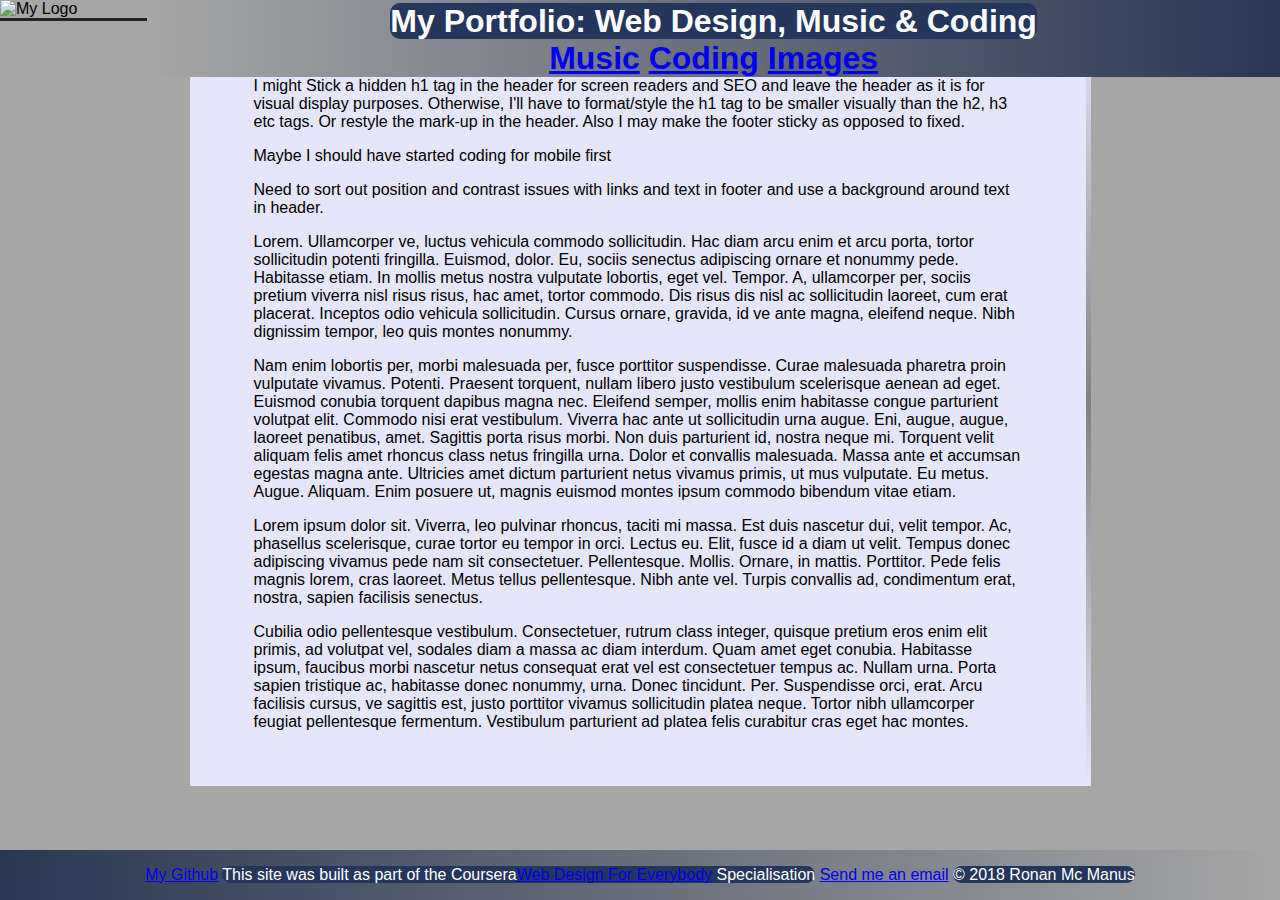
==== index.html @ 630af3b8 "Still quite a bit to do but gotta start somewhere" ====
<!DOCTYPE html>
	<html lang="en">
		<head>
			<meta charset="utf-8">
			<link type="text/css" rel = "stylesheet" href="port.css">
			<title>Ronan Mc Manus Portfolio</title>
		</head>
		<body>
			<header>
			<h1 class="hidden">Web Design, Coding and Music Portfolio for Ronan Mc Manus</h1>
				<img src="images/m_w_logo.png" alt="My Logo">
				<div class="hdr">
					<span class="cntrst">My Portfolio: Web Design, Music &amp; Coding</span>
						<nav>
							<a href="music.html">Music</a>
							<a href="coding.html">Coding</a>
							<a href="images.html">Images</a>
						</nav>

				</div>
			</header>
				<div class="main">
					<p>I might Stick a hidden h1 tag in the header for screen readers and SEO and leave the header as it is for visual display purposes.
						Otherwise, I'll have to format/style the h1 tag to be smaller visually than the h2, h3 etc tags.  Or restyle the mark-up in the header.
						Also I may make the footer sticky as opposed to fixed.</p>
					<p>Maybe I should have started coding for mobile first</p>

					<p>Need to sort out position and contrast issues with links and text in footer and use a background around text in header.</p>
					<p>
	Lorem. Ullamcorper ve, luctus vehicula commodo sollicitudin. Hac diam arcu enim et arcu porta, tortor sollicitudin potenti fringilla. Euismod, dolor. Eu, sociis senectus adipiscing ornare et nonummy pede. Habitasse etiam. In mollis metus nostra vulputate lobortis, eget vel. Tempor. A, ullamcorper per, sociis pretium viverra nisl risus risus, hac amet, tortor commodo. Dis risus dis nisl ac sollicitudin laoreet, cum erat placerat. Inceptos odio vehicula sollicitudin. Cursus ornare, gravida, id ve ante magna, eleifend neque. Nibh dignissim tempor, leo quis montes nonummy.
</p>
<p>
	Nam enim lobortis per, morbi malesuada per, fusce porttitor suspendisse. Curae malesuada pharetra proin vulputate vivamus. Potenti. Praesent torquent, nullam libero justo vestibulum scelerisque aenean ad eget. Euismod conubia torquent dapibus magna nec. Eleifend semper, mollis enim habitasse congue parturient volutpat elit. Commodo nisi erat vestibulum. Viverra hac ante ut sollicitudin urna augue. Eni, augue, augue, laoreet penatibus, amet. Sagittis porta risus morbi. Non duis parturient id, nostra neque mi. Torquent velit aliquam felis amet rhoncus class netus fringilla urna. Dolor et convallis malesuada. Massa ante et accumsan egestas magna ante. Ultricies amet dictum parturient netus vivamus primis, ut mus vulputate. Eu metus. Augue. Aliquam. Enim posuere ut, magnis euismod montes ipsum commodo bibendum vitae etiam.
</p>
<p>
	Lorem ipsum dolor sit. Viverra, leo pulvinar rhoncus, taciti mi massa. Est duis nascetur dui, velit tempor. Ac, phasellus scelerisque, curae tortor eu tempor in orci. Lectus eu. Elit, fusce id a diam ut velit. Tempus donec adipiscing vivamus pede nam sit consectetuer. Pellentesque. Mollis. Ornare, in mattis. Porttitor. Pede felis magnis lorem, cras laoreet. Metus tellus pellentesque. Nibh ante vel. Turpis convallis ad, condimentum erat, nostra, sapien facilisis senectus.
</p>
<p>
	Cubilia odio pellentesque vestibulum. Consectetuer, rutrum class integer, quisque pretium eros enim elit primis, ad volutpat vel, sodales diam a massa ac diam interdum. Quam amet eget conubia. Habitasse ipsum, faucibus morbi nascetur netus consequat erat vel est consectetuer tempus ac. Nullam urna. Porta sapien tristique ac, habitasse donec nonummy, urna. Donec tincidunt. Per. Suspendisse orci, erat. Arcu facilisis cursus, ve sagittis est, justo porttitor vivamus sollicitudin platea neque. Tortor nibh ullamcorper feugiat pellentesque fermentum. Vestibulum parturient ad platea felis curabitur cras eget hac montes.
</p>

		</div>


















			<footer>
			<p>
				<a href="https://github.com/ronimac52" target="_blank">My Github</a>
				<span class="cntrst">This site was built as part of the Coursera<a href="https://www.coursera.org/specializations/web-design" target="_blank">Web Design For Everybody</a> Specialisation</span>
				<a href="mailto:ronimac@gmail.com">Send me an email</a>
				<span class="cntrst">&copy; 2018 Ronan Mc Manus</span>
			</p>
			</footer>
		</body>
	</html>
---- port.css ----
body {
  font-family: arial, sans-serif;
  margin: 0;
  background-color:#a6a6a6;
}

.cntrst {
background-color: #24365C;
border-radius: 10px;
 }

.hdr {
background: linear-gradient(to right, #a6a6a6, #293752);
float: right;
text-align: center;
color: #ffffff;
height: 70%;
width: 88.5%;
box-sizing: border-box;
/*border: 1px solid #ffffff;*/
font-weight: Bold;
font-size: 200%;
padding-top: .25%;
}

.hidden{
display: none;
}

#logo {
float: left;
background-color: #1e2127;
}

header {
border-bottom-color: #1e2127;
border-bottom-style: solid;
}
.main {
width: 60%;
margin: 0 auto;
border-left: 5px solid *rgba(0, 0, 0, 0.5);
-webkit-border-image: -webkit-gradient(linear, 0 0, 0 100%, color-stop(0, transparent), color-stop(0.5, grey), color-stop(0.5, grey), color-stop(1, transparent)) 0 100%;
border-right: 5px solid #1e2127;
-webkit-border-image: -webkit-gradient(linear, 0 0, 0 100%, color-stop(0, transparent), color-stop(0.5, grey), color-stop(0.5, grey), color-stop(1, transparent)) 0 100%;
padding: 3% 5%;
background-color: #E6E6FA;
}

footer {
position:fixed;
left: 0;
bottom: 0;
width: 100%;
color: white;
text-align: center;
/*position: absolute;*/
/*height: 60px;*/
/*line-height: 60px*/
background: linear-gradient(to right, #293752, #a6a6a6);
}
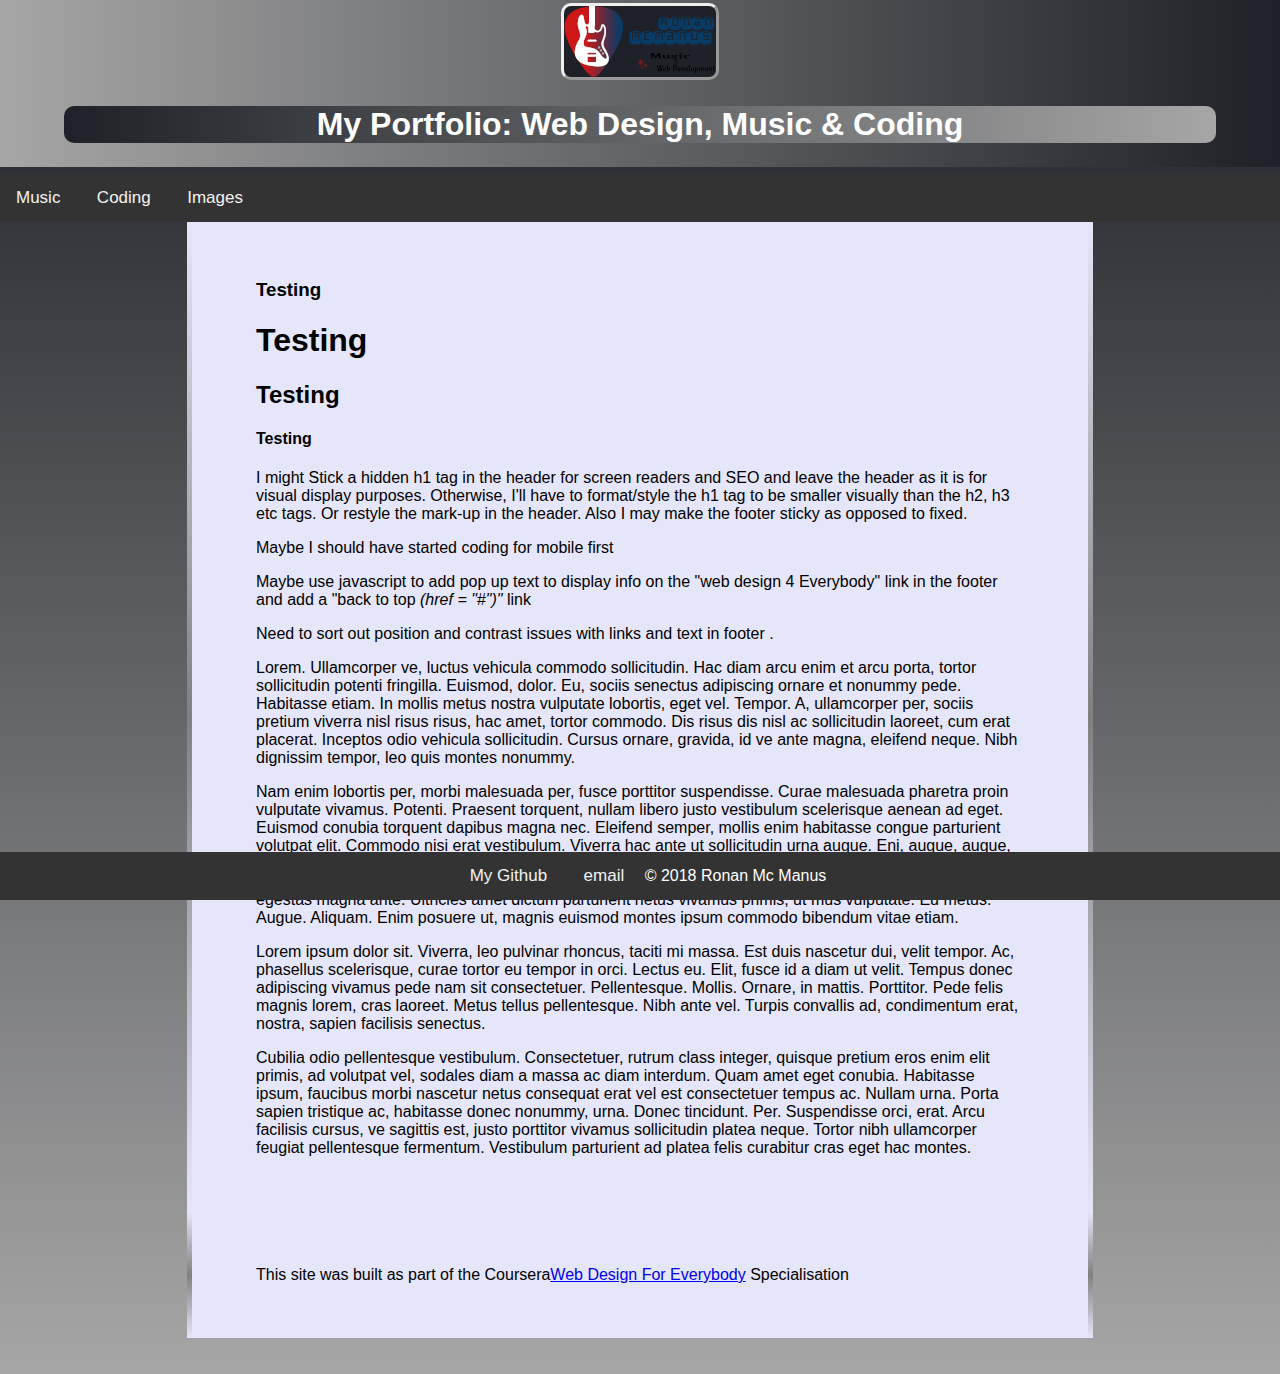
==== commit 7044192c: "styled pages with some responsiveness - image carousel next" ====
--- a/index.html
+++ b/index.html
@@ -2,30 +2,49 @@
 	<html lang="en">
 		<head>
 			<meta charset="utf-8">
+			<!-- Load an icon library to show a hamburger menu (bars) on small screens -->
+			<link rel="stylesheet" href="https://cdnjs.cloudflare.com/ajax/libs/font-awesome/4.7.0/css/font-awesome.min.css">
+			<meta name="viewport" content="width=device-width, initial-scale=1">
 			<link type="text/css" rel = "stylesheet" href="port.css">
 			<title>Ronan Mc Manus Portfolio</title>
+			
+
 		</head>
 		<body>
-			<header>
-			<h1 class="hidden">Web Design, Coding and Music Portfolio for Ronan Mc Manus</h1>
-				<img src="images/m_w_logo.png" alt="My Logo">
-				<div class="hdr">
-					<span class="cntrst">My Portfolio: Web Design, Music &amp; Coding</span>
-						<nav>
-							<a href="music.html">Music</a>
-							<a href="coding.html">Coding</a>
-							<a href="images.html">Images</a>
-						</nav>
+			
+			<!--<h1 class="hidden">Web Design, Coding and Music Portfolio for Ronan Mc Manus</h1> -->
+			 <header class="hdr">
+			 		<img class="lgo" src="images/m_w_logo.png" alt="My Logo">
+					<h1 class="cntrst">My Portfolio: Web Design, Music &amp; Coding</h1>
+				</header>
+			 	<br class="cb">
+				<nav class="topnav" id="myTopnav">
+					
+				 		<a href="music.html">Music</a>
+				 		<a href="coding.html">Coding</a>
+				 		<a href="images.html">Images</a>
+						<a href="javascript:void(0);" class="icon" onclick="myFunction()" aria-label="Skip to main navigation"><i class="fa fa-bars" aria-hidden="true"> </i> </a>
+				</nav>
+				
+				
+			 		<div class="main">
+			  
+				
+					<h3>Testing</h3>
+					<h1>Testing</h1>
+					<h2>Testing</h2>
+					<h4>Testing</h4>
+					
+										
 
-				</div>
-			</header>
-				<div class="main">
 					<p>I might Stick a hidden h1 tag in the header for screen readers and SEO and leave the header as it is for visual display purposes.
 						Otherwise, I'll have to format/style the h1 tag to be smaller visually than the h2, h3 etc tags.  Or restyle the mark-up in the header.
 						Also I may make the footer sticky as opposed to fixed.</p>
 					<p>Maybe I should have started coding for mobile first</p>
+					
+					<p> Maybe use javascript to add pop up text to display info on the "web design 4 Everybody" link in the footer  and add a "back to top  <em>(href = "#")"</em> link <p>
 
-					<p>Need to sort out position and contrast issues with links and text in footer and use a background around text in header.</p>
+					<p>Need to sort out position and contrast issues with links and text in footer .</p>
 					<p>
 	Lorem. Ullamcorper ve, luctus vehicula commodo sollicitudin. Hac diam arcu enim et arcu porta, tortor sollicitudin potenti fringilla. Euismod, dolor. Eu, sociis senectus adipiscing ornare et nonummy pede. Habitasse etiam. In mollis metus nostra vulputate lobortis, eget vel. Tempor. A, ullamcorper per, sociis pretium viverra nisl risus risus, hac amet, tortor commodo. Dis risus dis nisl ac sollicitudin laoreet, cum erat placerat. Inceptos odio vehicula sollicitudin. Cursus ornare, gravida, id ve ante magna, eleifend neque. Nibh dignissim tempor, leo quis montes nonummy.
 </p>
@@ -40,9 +59,11 @@
 </p>
 
 		</div>
-
-
-
+		 <div class ="main">
+		<p>This site was built as part of the Coursera<a href="https://www.coursera.org/specializations/web-design" target="_blank">Web Design For Everybody</a> Specialisation</p>
+		</div>
+		<br class="cb">
+		<br>
 
 
 
@@ -59,12 +80,25 @@
 
 
 			<footer>
-			<p>
+			
 				<a href="https://github.com/ronimac52" target="_blank">My Github</a>
-				<span class="cntrst">This site was built as part of the Coursera<a href="https://www.coursera.org/specializations/web-design" target="_blank">Web Design For Everybody</a> Specialisation</span>
-				<a href="mailto:ronimac@gmail.com">Send me an email</a>
-				<span class="cntrst">&copy; 2018 Ronan Mc Manus</span>
-			</p>
+				
+				<a href="mailto:ronimac@gmail.com">email</a>
+				<span class="nxtline" >&copy; 2018 Ronan Mc Manus</span>
+			
 			</footer>
+			<script>
+			/* Toggle between adding and removing the "responsive" class to topnav when the user clicks on the icon */
+function myFunction() {
+    var x = document.getElementById("myTopnav");
+    if (x.className === "topnav") {
+        x.className += " responsive";
+    } else {
+        x.className = "topnav";
+    }
+}
+</script>
 		</body>
 	</html>
+	
+	
--- a/port.css
+++ b/port.css
@@ -1,50 +1,144 @@
+@media screen and (max-width:320px) {
+  h1 {
+    font-size: 1.50em;
+  }
+  hdr {
+    width: 30%;
+  }
+  .nxtline{
+		font-size: 0.2em;
+	}
+  
+}
+/*  Hide logo on smaller screens  */
+@media only screen and (max-width:412px) {
+	.hdr .lgo{ display:none !important; }
+	.nxtline{
+		font-size: 0.5em;
+	}
+}
+	
+/* Add a black background color to the top navigation */
+.topnav {
+    background-color: #333;
+    overflow: hidden;
+   
+}
+
+/*  #myTopnav {
+	display: inline-block;
+}  */
+
+/* Style the links inside the navigation bar */
+.topnav a {
+    float: none;
+    display: inline-block;
+    color: #f2f2f2;
+    text-align: center;
+    padding: 14px 16px;
+    text-decoration: none;
+    font-size: 17px;
+}
+
+/* Change the color of links on hover */
+.topnav a:hover {
+    background-color: #ddd;
+    color: black;
+}
+
+/* Add an active class to highlight the current page */
+.active {
+    background-color: #4CAF50;
+    color: white;
+}
+
+/* Hide the link that should open and close the topnav on small screens */
+.topnav .icon {
+    display: none;
+}
+
+/* When the screen is less than 600 pixels wide, hide all links, except for the first one ("Home"). Show the link that contains should open and close the topnav (.icon) */
+@media screen and (max-width: 600px) {
+  .topnav a {display: none;}
+  .topnav a.icon {
+    float: right;
+    display: block;
+  }
+}
+
+/* The "responsive" class is added to the topnav with JavaScript when the user clicks on the icon. This class makes the topnav look good on small screens (display the links vertically instead of horizontally) */
+@media screen and (max-width: 600px) {
+  .topnav.responsive {position: relative;}
+  .topnav.responsive a.icon {
+    position: absolute;
+    right: 0;
+    top: 0;
+    
+  }
+  .topnav.responsive a {
+    float: none;
+    display: block;
+    text-align: center;
+  }
+}
+
+
+
 body {
   font-family: arial, sans-serif;
   margin: 0;
-  background-color:#a6a6a6;
+  background:linear-gradient(#1e2127, #a6a6a6);
 }
-
+/*h1 {
+  border: solid black;
+  background-color: red;		
+}*/
 .cntrst {
-background-color: #24365C;
+background: linear-gradient(to right, #1e2127 , #a6a6a6); /*#24365C*/
 border-radius: 10px;
+height: 50%;
  }
 
 .hdr {
-background: linear-gradient(to right, #a6a6a6, #293752);
+background: linear-gradient(to right, #a6a6a6, #1e2127 ); /*#293752*/
 float: right;
 text-align: center;
 color: #ffffff;
-height: 70%;
-width: 88.5%;
+height: 50%;
+width: 100%;
 box-sizing: border-box;
 /*border: 1px solid #ffffff;*/
 font-weight: Bold;
-font-size: 200%;
+/*font-size: 200%;*/
 padding-top: .25%;
+padding-bottom: .25%;
+padding-left: 5%;
+padding-right: 5%;
+display:inline-block;
+margin-bottom: .5%;
 }
 
-.hidden{
-display: none;
-}
 
-#logo {
-float: left;
+.lgo {
 background-color: #1e2127;
+border-radius: 10px;
+border-style: outset;
 }
 
 header {
-border-bottom-color: #1e2127;
-border-bottom-style: solid;
+/*border-bottom-color: #1e2127;
+border-bottom-style: solid;*/
+padding: 0.5%;
 }
 .main {
 width: 60%;
 margin: 0 auto;
-border-left: 5px solid *rgba(0, 0, 0, 0.5);
+border-left: 5px solid #1e3127;
 -webkit-border-image: -webkit-gradient(linear, 0 0, 0 100%, color-stop(0, transparent), color-stop(0.5, grey), color-stop(0.5, grey), color-stop(1, transparent)) 0 100%;
 border-right: 5px solid #1e2127;
 -webkit-border-image: -webkit-gradient(linear, 0 0, 0 100%, color-stop(0, transparent), color-stop(0.5, grey), color-stop(0.5, grey), color-stop(1, transparent)) 0 100%;
 padding: 3% 5%;
-background-color: #E6E6FA;
+background-color:  #E6E6FA;
 }
 
 footer {
@@ -57,5 +151,28 @@
 /*position: absolute;*/
 /*height: 60px;*/
 /*line-height: 60px*/
-background: linear-gradient(to right, #293752, #a6a6a6);
+/* background: linear-gradient(to right, #293752, #a6a6a6); */
+background-color: #333;
 }
+
+footer a {
+	 float: none;
+    display: inline-block;
+    color: #f2f2f2;
+    text-align: center;
+    padding: 14px 16px;
+    text-decoration: none;
+    font-size: 17px;
+	margin: auto;
+}
+
+footer a:visited {
+	background-color: #ffffff;
+	color: #1d4c99;
+}
+
+footer  a:hover {
+    background-color: #ddd;
+    color: black;
+}
+br.cb { clear: both; }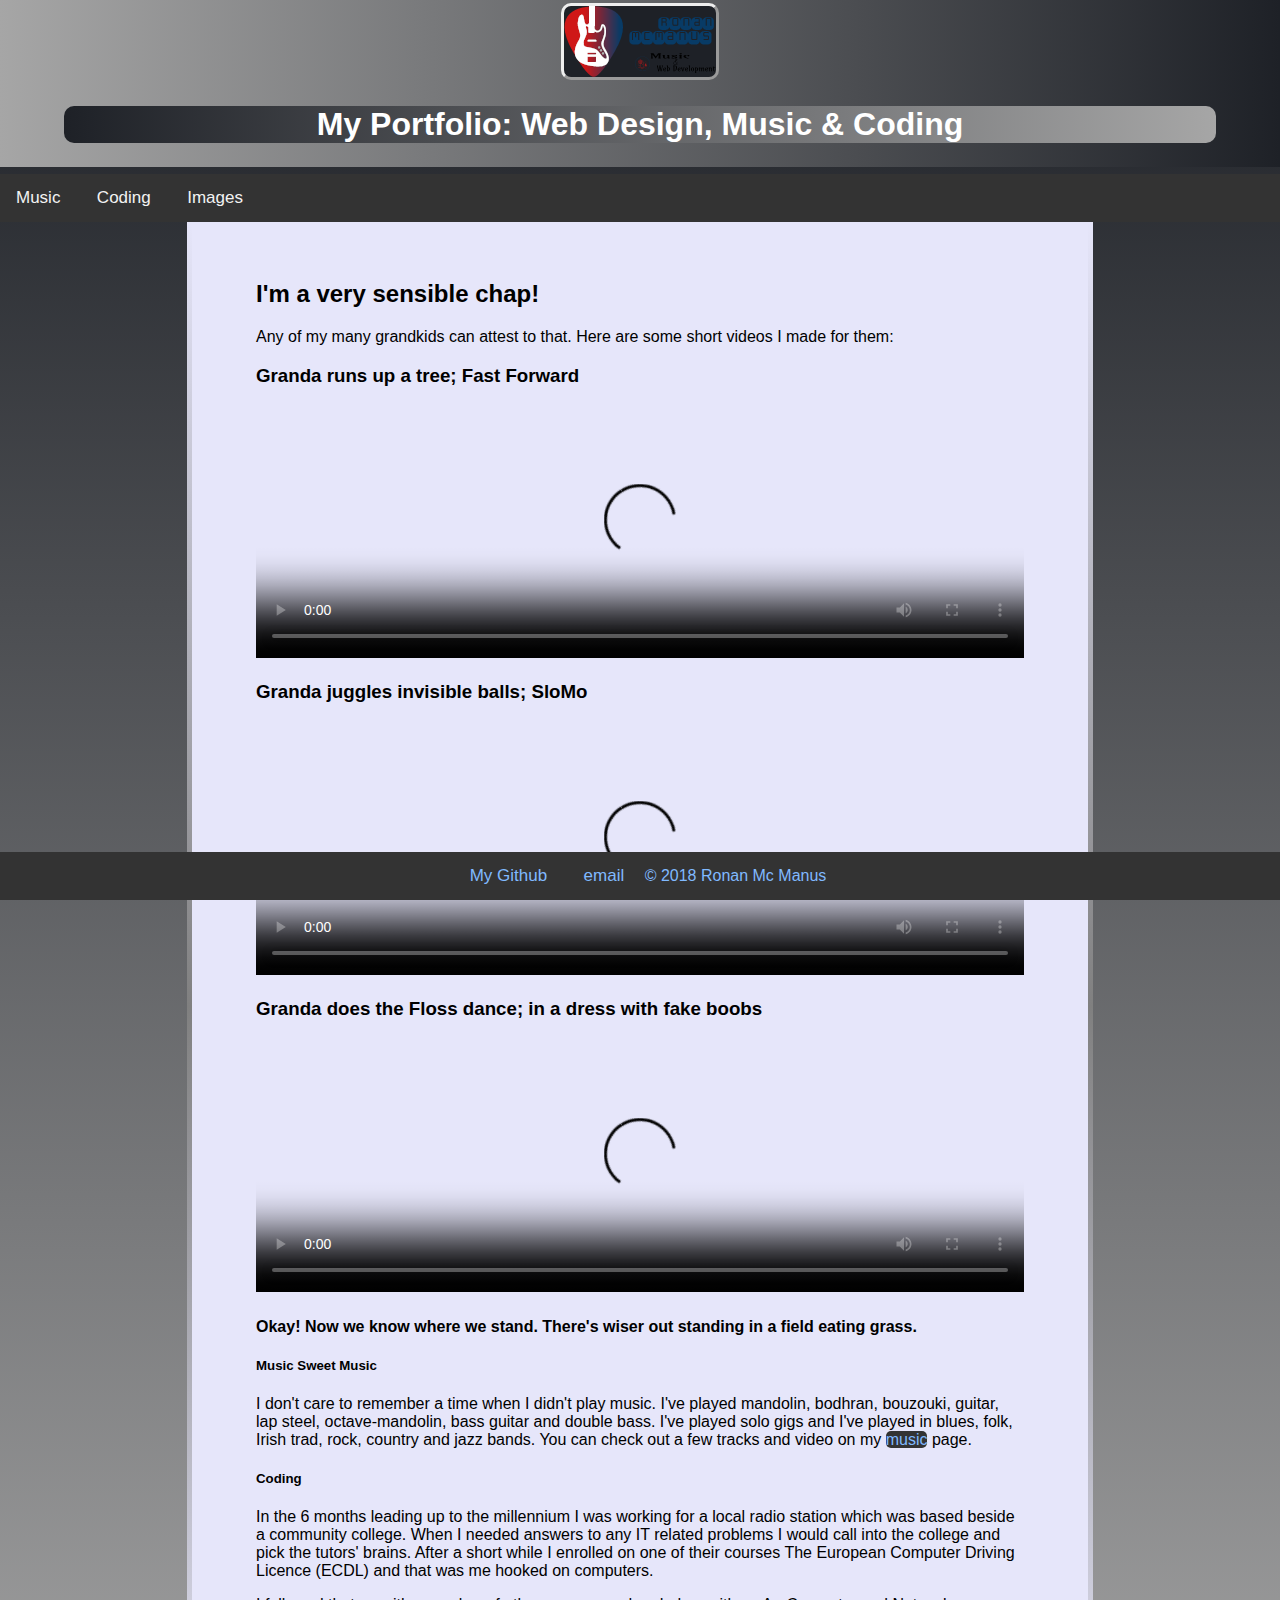
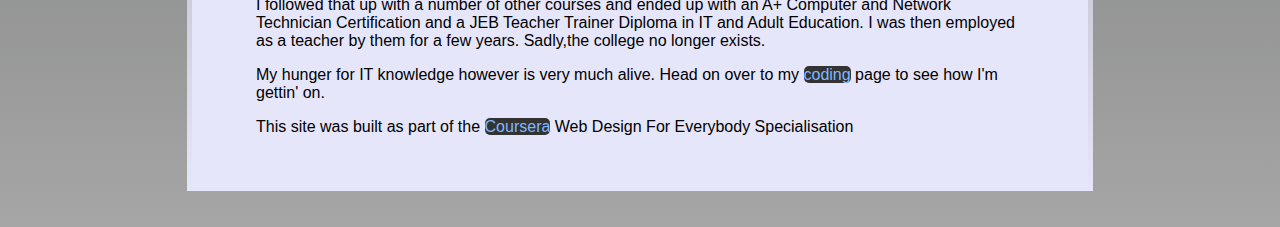
==== commit a94b7bb6: "Add files via upload" ====
--- a/index.html
+++ b/index.html
@@ -2,10 +2,31 @@
 	<html lang="en">
 		<head>
 			<meta charset="utf-8">
+			<link href="path/to/lightbox.css" rel="stylesheet">
+			<link rel="apple-touch-icon" sizes="57x57" href="apple-icon-57x57.png">
+<link rel="apple-touch-icon" sizes="60x60" href="apple-icon-60x60.png">
+<link rel="apple-touch-icon" sizes="72x72" href="apple-icon-72x72.png">
+<link rel="apple-touch-icon" sizes="76x76" href="apple-icon-76x76.png">
+<link rel="apple-touch-icon" sizes="114x114" href="apple-icon-114x114.png">
+<link rel="apple-touch-icon" sizes="120x120" href="apple-icon-120x120.png">
+<link rel="apple-touch-icon" sizes="144x144" href="apple-icon-144x144.png">
+<link rel="apple-touch-icon" sizes="152x152" href="apple-icon-152x152.png">
+<link rel="apple-touch-icon" sizes="180x180" href="apple-icon-180x180.png">
+<link rel="icon" type="image/png" sizes="192x192"  href="/android-icon-192x192.png">
+<link rel="icon" type="image/png" sizes="32x32" href="favicon-32x32.png">
+<link rel="icon" type="image/png" sizes="96x96" href="favicon-96x96.png">
+<link rel="icon" type="image/png" sizes="16x16" href="favicon-16x16.png">
+<link rel="manifest" href="manifest.json">
+<meta name="msapplication-TileColor" content="#ffffff">
+<meta name="msapplication-TileImage" content="ms-icon-144x144.png">
+<meta name="theme-color" content="#ffffff">
 			<!-- Load an icon library to show a hamburger menu (bars) on small screens -->
 			<link rel="stylesheet" href="https://cdnjs.cloudflare.com/ajax/libs/font-awesome/4.7.0/css/font-awesome.min.css">
 			<meta name="viewport" content="width=device-width, initial-scale=1">
 			<link type="text/css" rel = "stylesheet" href="port.css">
+			<script src="jquery.js"></script>
+			<script src="audioplayer.js"></script>
+			<link href="https://vjs.zencdn.net/7.0.5/video-js.css" rel="stylesheet">
 			<title>Ronan Mc Manus Portfolio</title>
 			
 
@@ -30,37 +51,78 @@
 			 		<div class="main">
 			  
 				
-					<h3>Testing</h3>
-					<h1>Testing</h1>
-					<h2>Testing</h2>
-					<h4>Testing</h4>
+					
+					
+					<h2>I'm a very sensible chap!</h2>
+					
+					<p>Any of my many grandkids can attest to that. Here are some short videos I made for them:</p>
+					
+					<h3>Granda runs up a tree; Fast Forward</h3>
+					
+					<div class="vidWrapper">
+					<video  class="video-js" controls preload="auto" width="800" height="264"
+ 						 poster="MY_VIDEO_POSTER.jpg" data-setup='{"fluid": true}'>
+    						<source src="./video/granda_FF_up_tree.mp4" type='video/mp4'>
+    						<!-- <source src="MY_VIDEO.webm" type='video/webm'>  -->
+    						<p class="vjs-no-js">
+      					To view this video please enable JavaScript, and consider upgrading to a web browser that
+      				<a href="http://videojs.com/html5-video-support/" target="_blank">supports HTML5 video</a>
+    					</p>
+  					</video>
+  				</div>		
+					
+					<h3>Granda juggles invisible balls; SloMo</h3>
+					
+					<div class="vidWrapper">
+					<video class="video-js" controls preload="auto" width="800" height="264"
+ 						 poster="MY_VIDEO_POSTER.jpg" data-setup='{"fluid": true}'>
+    						<source src="./video/granda_juggle_invisible_balls_slomo.mp4" type='video/mp4'>
+    						<!-- <source src="MY_VIDEO.webm" type='video/webm'>  -->
+    						<p class="vjs-no-js">
+      					To view this video please enable JavaScript, and consider upgrading to a web browser that
+      				<a href="http://videojs.com/html5-video-support/" target="_blank">supports HTML5 video</a>
+    					</p>
+  					</video>
+  				</div>		
+					
+					
+				<h3>Granda does the Floss dance; in a dress with fake boobs</h3>						
+					
+					<div class="vidWrapper">
+					<video  class="video-js" controls preload="auto" width="800" height="264"
+ 						 poster="MY_VIDEO_POSTER.jpg" data-setup='{"fluid": true}'>
+    						<source src="./video/granda_dress_and_fake_boobs_floss.mp4" type='video/mp4'>
+    						<!-- <source src="MY_VIDEO.webm" type='video/webm'>  -->
+    						<p class="vjs-no-js">
+      					To view this video please enable JavaScript, and consider upgrading to a web browser that
+      				<a href="http://videojs.com/html5-video-support/" target="_blank">supports HTML5 video</a>
+    					</p>
+  					</video>
+  				</div>		
 					
 										
+					<h4>Okay!  Now we know where we stand.  There's wiser out standing in a field eating grass.</h4>
+					
+					<h5>Music Sweet Music</h5>
+					<p>I don't care to remember a time when I didn't play music.  I've played mandolin, bodhran, bouzouki, guitar, lap steel, octave-mandolin, 
+					bass guitar and double bass.  I've played solo gigs and I've played in blues, folk, Irish trad, rock, country and jazz bands. You can check 
+					out a few tracks and video on my <a href="music.html">music</a> page.</p>
+					<h5>Coding</h5>
+					<p>In the 6 months leading up to the millennium I was working for a local radio station which was based beside a community college.  
+					When I needed answers to any IT related problems I would call into the college and pick the tutors' brains. 
+					After a short while I enrolled on one of their courses The European Computer Driving Licence (ECDL) and that was me hooked on computers.</p>
+					<p>I followed that up with a number of other courses and ended up with an A+ Computer and Network Technician Certification and a JEB Teacher Trainer
+					Diploma in IT and Adult Education.  I was then employed as a teacher by them for a few years. Sadly,the college no longer exists.</p>
+					<p>My hunger for IT knowledge however is very much alive.  Head on over to my <a href="coding.html">coding</a> page to see how I'm gettin' on.</p>
+					
+					
+									
 
-					<p>I might Stick a hidden h1 tag in the header for screen readers and SEO and leave the header as it is for visual display purposes.
-						Otherwise, I'll have to format/style the h1 tag to be smaller visually than the h2, h3 etc tags.  Or restyle the mark-up in the header.
-						Also I may make the footer sticky as opposed to fixed.</p>
-					<p>Maybe I should have started coding for mobile first</p>
+				
 					
-					<p> Maybe use javascript to add pop up text to display info on the "web design 4 Everybody" link in the footer  and add a "back to top  <em>(href = "#")"</em> link <p>
-
-					<p>Need to sort out position and contrast issues with links and text in footer .</p>
-					<p>
-	Lorem. Ullamcorper ve, luctus vehicula commodo sollicitudin. Hac diam arcu enim et arcu porta, tortor sollicitudin potenti fringilla. Euismod, dolor. Eu, sociis senectus adipiscing ornare et nonummy pede. Habitasse etiam. In mollis metus nostra vulputate lobortis, eget vel. Tempor. A, ullamcorper per, sociis pretium viverra nisl risus risus, hac amet, tortor commodo. Dis risus dis nisl ac sollicitudin laoreet, cum erat placerat. Inceptos odio vehicula sollicitudin. Cursus ornare, gravida, id ve ante magna, eleifend neque. Nibh dignissim tempor, leo quis montes nonummy.
-</p>
-<p>
-	Nam enim lobortis per, morbi malesuada per, fusce porttitor suspendisse. Curae malesuada pharetra proin vulputate vivamus. Potenti. Praesent torquent, nullam libero justo vestibulum scelerisque aenean ad eget. Euismod conubia torquent dapibus magna nec. Eleifend semper, mollis enim habitasse congue parturient volutpat elit. Commodo nisi erat vestibulum. Viverra hac ante ut sollicitudin urna augue. Eni, augue, augue, laoreet penatibus, amet. Sagittis porta risus morbi. Non duis parturient id, nostra neque mi. Torquent velit aliquam felis amet rhoncus class netus fringilla urna. Dolor et convallis malesuada. Massa ante et accumsan egestas magna ante. Ultricies amet dictum parturient netus vivamus primis, ut mus vulputate. Eu metus. Augue. Aliquam. Enim posuere ut, magnis euismod montes ipsum commodo bibendum vitae etiam.
-</p>
-<p>
-	Lorem ipsum dolor sit. Viverra, leo pulvinar rhoncus, taciti mi massa. Est duis nascetur dui, velit tempor. Ac, phasellus scelerisque, curae tortor eu tempor in orci. Lectus eu. Elit, fusce id a diam ut velit. Tempus donec adipiscing vivamus pede nam sit consectetuer. Pellentesque. Mollis. Ornare, in mattis. Porttitor. Pede felis magnis lorem, cras laoreet. Metus tellus pellentesque. Nibh ante vel. Turpis convallis ad, condimentum erat, nostra, sapien facilisis senectus.
-</p>
-<p>
-	Cubilia odio pellentesque vestibulum. Consectetuer, rutrum class integer, quisque pretium eros enim elit primis, ad volutpat vel, sodales diam a massa ac diam interdum. Quam amet eget conubia. Habitasse ipsum, faucibus morbi nascetur netus consequat erat vel est consectetuer tempus ac. Nullam urna. Porta sapien tristique ac, habitasse donec nonummy, urna. Donec tincidunt. Per. Suspendisse orci, erat. Arcu facilisis cursus, ve sagittis est, justo porttitor vivamus sollicitudin platea neque. Tortor nibh ullamcorper feugiat pellentesque fermentum. Vestibulum parturient ad platea felis curabitur cras eget hac montes.
-</p>
-
-		</div>
-		 <div class ="main">
-		<p>This site was built as part of the Coursera<a href="https://www.coursera.org/specializations/web-design" target="_blank">Web Design For Everybody</a> Specialisation</p>
+					
+		
+		<p>This site was built as part of the <a href="https://www.coursera.org/specializations/web-design" target="_blank">Coursera</a> Web Design For Everybody Specialisation</p>
 		</div>
 		<br class="cb">
 		<br>
@@ -78,7 +140,7 @@
 
 
 
-
+			
 			<footer>
 			
 				<a href="https://github.com/ronimac52" target="_blank">My Github</a>
@@ -88,16 +150,24 @@
 			
 			</footer>
 			<script>
+				/* apply jquery plugin to audio element */
+				$( function() { $( 'audio' ).audioPlayer(); } );
+			</script>		
+			
+			<script>	
 			/* Toggle between adding and removing the "responsive" class to topnav when the user clicks on the icon */
-function myFunction() {
-    var x = document.getElementById("myTopnav");
-    if (x.className === "topnav") {
-        x.className += " responsive";
-    } else {
-        x.className = "topnav";
-    }
-}
-</script>
+			function myFunction() {
+    		var x = document.getElementById("myTopnav");
+    		if (x.className === "topnav") {
+        	x.className += " responsive";
+    		} else {
+        	x.className = "topnav";
+    		}
+			}
+        </script>
+        
+        <!--  video player  -->
+			<script  src="https://vjs.zencdn.net/7.0.5/video.js"></script>
 		</body>
 	</html>
 	
--- a/port.css
+++ b/port.css
@@ -17,7 +17,9 @@
 		font-size: 0.5em;
 	}
 }
-	
+
+
+
 /* Add a black background color to the top navigation */
 .topnav {
     background-color: #333;
@@ -88,7 +90,9 @@
   font-family: arial, sans-serif;
   margin: 0;
   background:linear-gradient(#1e2127, #a6a6a6);
-}
+  
+}
+
 /*h1 {
   border: solid black;
   background-color: red;		
@@ -141,12 +145,14 @@
 background-color:  #E6E6FA;
 }
 
+
+
 footer {
 position:fixed;
 left: 0;
 bottom: 0;
 width: 100%;
-color: white;
+color: #80b9ff;
 text-align: center;
 /*position: absolute;*/
 /*height: 60px;*/
@@ -158,7 +164,7 @@
 footer a {
 	 float: none;
     display: inline-block;
-    color: #f2f2f2;
+    color: #80b9ff;
     text-align: center;
     padding: 14px 16px;
     text-decoration: none;
@@ -168,11 +174,66 @@
 
 footer a:visited {
 	background-color: #ffffff;
-	color: #1d4c99;
+	color: #C45959;
+	font-weight: bold;
 }
 
 footer  a:hover {
     background-color: #ddd;
     color: black;
 }
-br.cb { clear: both; }+br.cb { clear: both; }
+
+.Gall {
+	border-color: #1d4c99;
+	border-style: solid;
+	border-radius: 10px;
+	padding: 5px ;
+	overflow: hidden;
+	background-color: rgba(193, 12,13, 0.9);
+	}
+	
+.main a{
+	color: #80b9ff;
+	text-decoration: none;
+	background-color: #333;
+	border-radius: 5px;
+	}
+	
+.main a:visited {
+	background-color: #ffffff;
+	color: #C45959;
+	font-weight: bold;
+	}
+	
+a img {
+   border-color: #1d4c99;
+	border-style: solid;
+	display:block;
+	/* margin:  set margin top and bottom to 1em */
+	border-radius: 10px;
+	
+}
+
+.flex-container {
+	display: flex;
+	flex-wrap: wrap;
+	justify-content: space-around;
+	margin: auto;
+	flex:auto;
+	justify-content: space-evenly;
+}
+.flex-container img {
+		margin-bottom: 1%;
+		}
+
+video {
+  max-width: 100%    ;
+  height: auto   ;
+}
+.videoWrapper {
+	position: relative;
+	padding-bottom: 56.25%; /* 16:9 */
+	padding-top: 25px;
+	height: 0;
+}